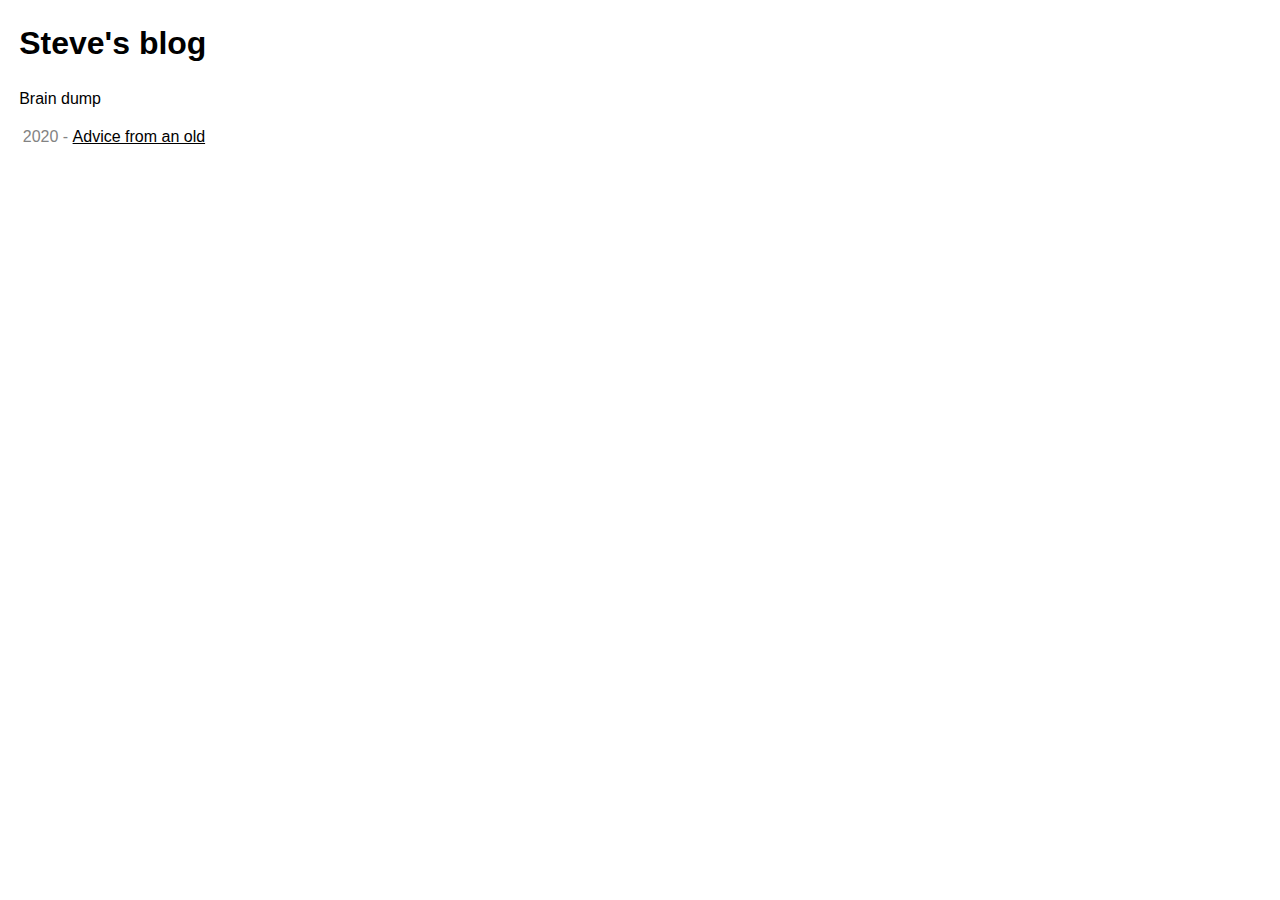
==== index.html @ e00ed4a8 "customize" ====
<!DOCTYPE html>
<html lang="en">
 <head>
  <title>
   Steren's blog
  </title>
  <meta charset="UTF-8">
  <meta name="viewport" content="width=device-width, initial-scale=1">
  <meta name="description" content="So many drafts, so few posts">
  <meta name="author" content="Steve Restrepo">
  <link rel="icon" type="image/svg+xml" href="/icon.svg">
  <meta name="twitter:card" content="summary">
  <meta name="twitter:creator" content="@steverestrepo">
  <meta name="twitter:title" content="Steve's blog">
  <meta name="twitter:description" content="Brain dump">
  <!-- <meta name="twitter:image" content="https://blog.steverestrepo.com"> -->
  <meta property="og:type" content="website">
  <meta property="og:title" content="Steve's blog">
  <meta property="og:description" content="Brain dump">
  <meta property="og:url" content="https://blog.steverestrepo.com">
  <!-- <meta property="og:image" content="https://blog.steren.fr"> -->
  <script type="application/ld+json">
   {
    "@context": "http://schema.org",
    "@type": "Blog",
    "author": "Steve Restrepo",
    "name": "Steve's blog",
    "description": "Brain dump"
  }
  </script>
  <style>
html {
  font-family: Roboto,Helvetica,Arial,sans-serif;
  line-height: 1.4;
}
@media (prefers-color-scheme: dark) {
  html {
    background-color: #121212;
    color: #FFFFFF;
  }
}

body{
  margin :1.2em;
  font-size: 1rem;
}

.pages {
  margin: 0;
  padding-inline-start: 6ch;
}

.pages li {
  padding-block-end: 0.5rem;
}

.pages li::marker {
  content: attr(year) " - ";
  color: #838383;
}

a,
a:visited {
  color: #000000;
}

@media (prefers-color-scheme: dark) {
  a,
  a:visited {
    color: #FFFFFF;
  }
}


  </style>
 </head>
 <body>
  <header>
   <h1>
    Steve's blog
   </h1>
   <p>
    Brain dump
   </p>
  </header>
  <main>
   <ol class="pages">
    <li year="2020">
      <a href="2020/advice-from-an-old/">
       Advice from an old
      </a>
     </li>
   </ol>
  </main>
  <footer>
  </footer>
 </body>
</html>
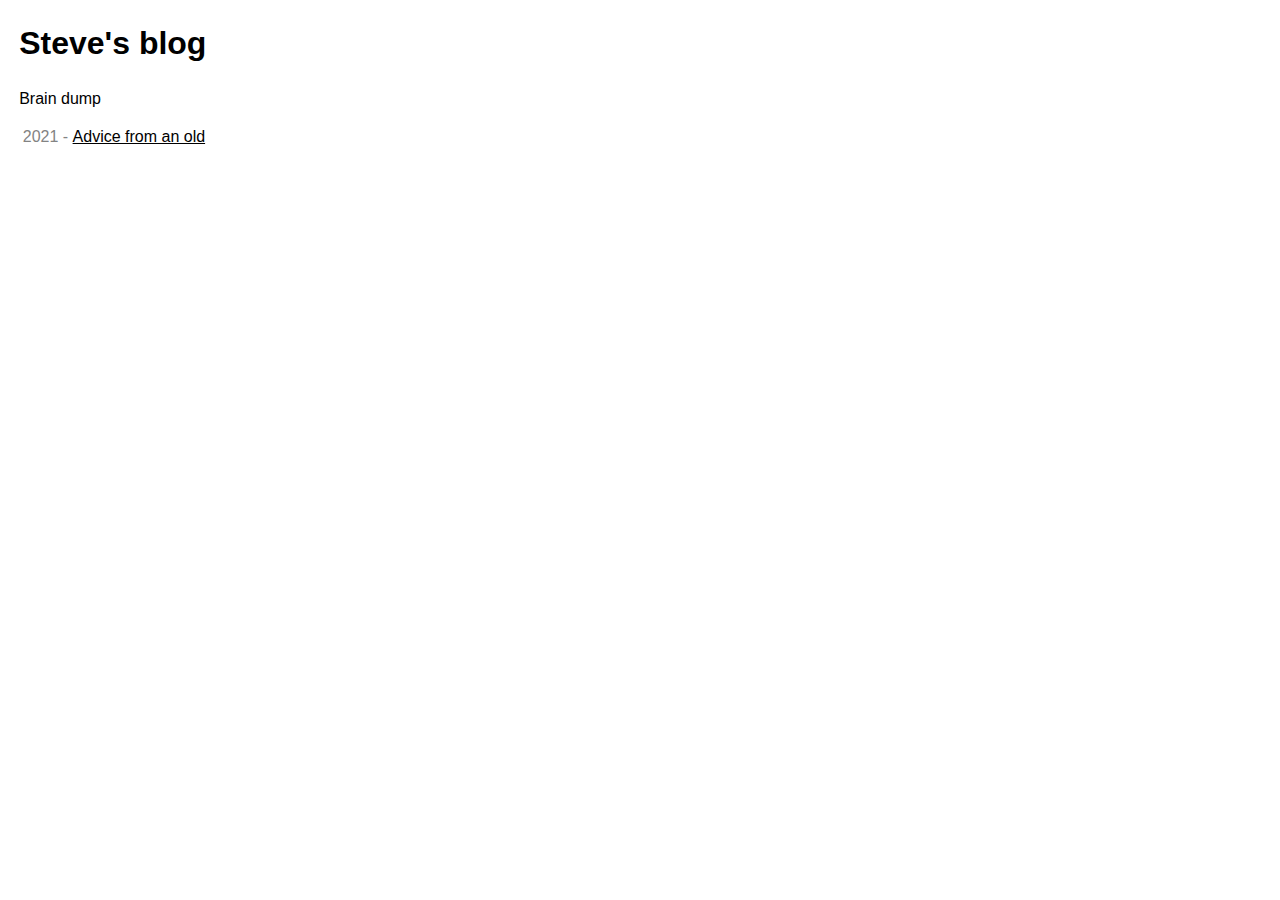
==== commit 76abff8e: "adds gitignore and fixes path" ====
--- a/index.html
+++ b/index.html
@@ -2,7 +2,7 @@
 <html lang="en">
  <head>
   <title>
-   Steren's blog
+   Steve's blog
   </title>
   <meta charset="UTF-8">
   <meta name="viewport" content="width=device-width, initial-scale=1">
@@ -85,8 +85,8 @@
   </header>
   <main>
    <ol class="pages">
-    <li year="2020">
-      <a href="2020/advice-from-an-old/">
+    <li year="2021">
+      <a href="2021/advice-from-an-old/">
        Advice from an old
       </a>
      </li>
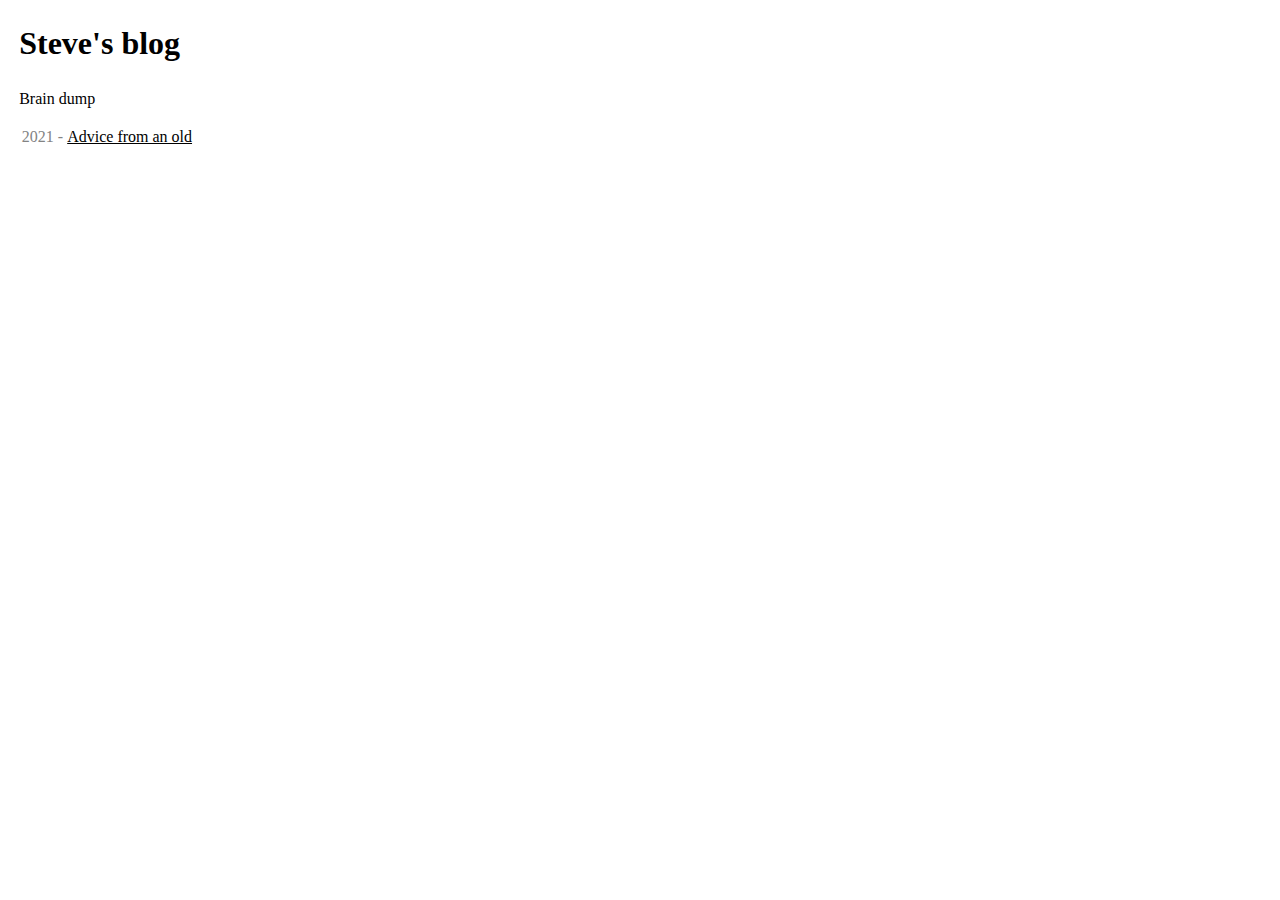
==== commit fae89424: "changes font" ====
--- a/index.html
+++ b/index.html
@@ -13,12 +13,12 @@
   <meta name="twitter:creator" content="@steverestrepo">
   <meta name="twitter:title" content="Steve's blog">
   <meta name="twitter:description" content="Brain dump">
-  <!-- <meta name="twitter:image" content="https://blog.steverestrepo.com"> -->
+  <!-- <meta name="twitter:image" content="https://steverestrepo.com"> -->
   <meta property="og:type" content="website">
   <meta property="og:title" content="Steve's blog">
   <meta property="og:description" content="Brain dump">
-  <meta property="og:url" content="https://blog.steverestrepo.com">
-  <!-- <meta property="og:image" content="https://blog.steren.fr"> -->
+  <meta property="og:url" content="https://steverestrepo.com">
+  <!-- <meta property="og:image" content="https://stevenrestrepo.com"> -->
   <script type="application/ld+json">
    {
     "@context": "http://schema.org",
@@ -30,7 +30,7 @@
   </script>
   <style>
 html {
-  font-family: Roboto,Helvetica,Arial,sans-serif;
+  font-family: Georgia,"Times New Roman",Didot,serif;
   line-height: 1.4;
 }
 @media (prefers-color-scheme: dark) {
@@ -86,9 +86,7 @@
   <main>
    <ol class="pages">
     <li year="2021">
-      <a href="2021/advice-from-an-old/">
-       Advice from an old
-      </a>
+      <a href="2021/advice-from-an-old/"> Advice from an old</a>
      </li>
    </ol>
   </main>
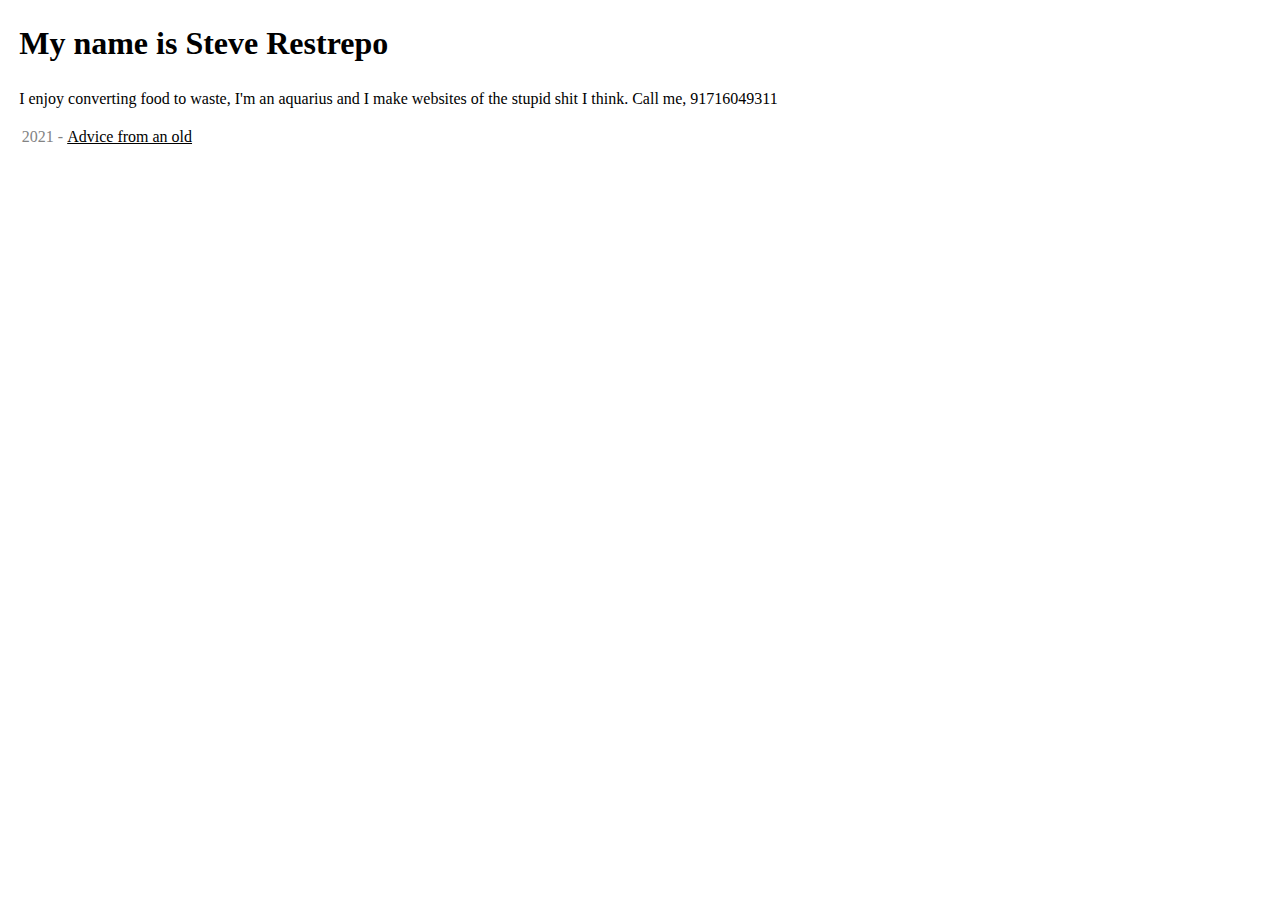
==== commit a5c0a836: "changes about me and finishes old article" ====
--- a/index.html
+++ b/index.html
@@ -24,7 +24,7 @@
     "@context": "http://schema.org",
     "@type": "Blog",
     "author": "Steve Restrepo",
-    "name": "Steve's blog",
+    "name": "Steve Restrepo",
     "description": "Brain dump"
   }
   </script>
@@ -77,10 +77,10 @@
  <body>
   <header>
    <h1>
-    Steve's blog
+    My name is Steve Restrepo
    </h1>
    <p>
-    Brain dump
+    I enjoy converting food to waste, I'm an aquarius and I make websites of the stupid shit I think. Call me, 91716049311
    </p>
   </header>
   <main>
